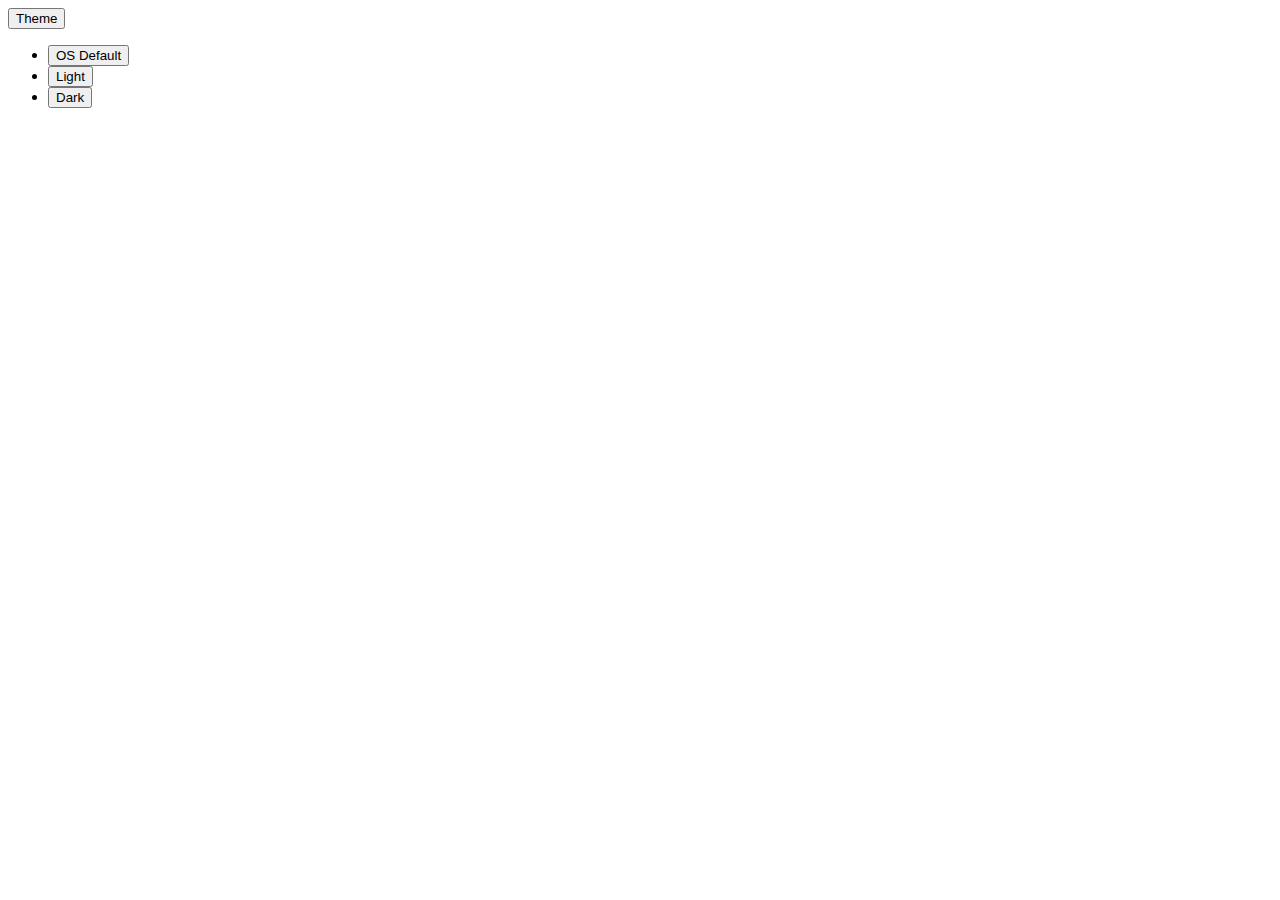
==== index.html @ 0c4fab3b "first commit" ====
<!DOCTYPE html>
<html lang="en">

<head>
  <meta charset="UTF-8">
  <meta http-equiv="X-UA-Compatible" content="IE=edge">
  <meta name="viewport" content="width=device-width, initial-scale=1.0">
  <title>Document</title>
</head>

<body>
  <div class="theme-switcher-menu">
    <button type="button" class="button action has-icon theme-switcher-menu small" aria-haspopup="menu"
      aria-expanded="true">
      <span class="button-wrap"><span class="icon icon-theme-light ">
        </span>Theme</span>
    </button>
    
    <ul class="submenu themes-menu  inline-submenu-lg" aria-labelledby="themes-menu-button">
      <li class=" "><button type="button" class="button primary has-icon 
              
            "><span class="button-wrap"><span class="icon icon-theme-os-default "></span>OS Default</span></button>
      </li>
      <li class=" "><button type="button" class="button primary has-icon 
              active-menu-item
            "><span class="button-wrap"><span class="icon icon-theme-light "></span>Light</span></button></li>
      <li class=" "><button type="button" class="button primary has-icon 
              
            "><span class="button-wrap"><span class="icon icon-theme-dark "></span>Dark</span></button></li>
    </ul>
  </div>
  <script src="prototype-instance.js"></script>
</body>

</html>
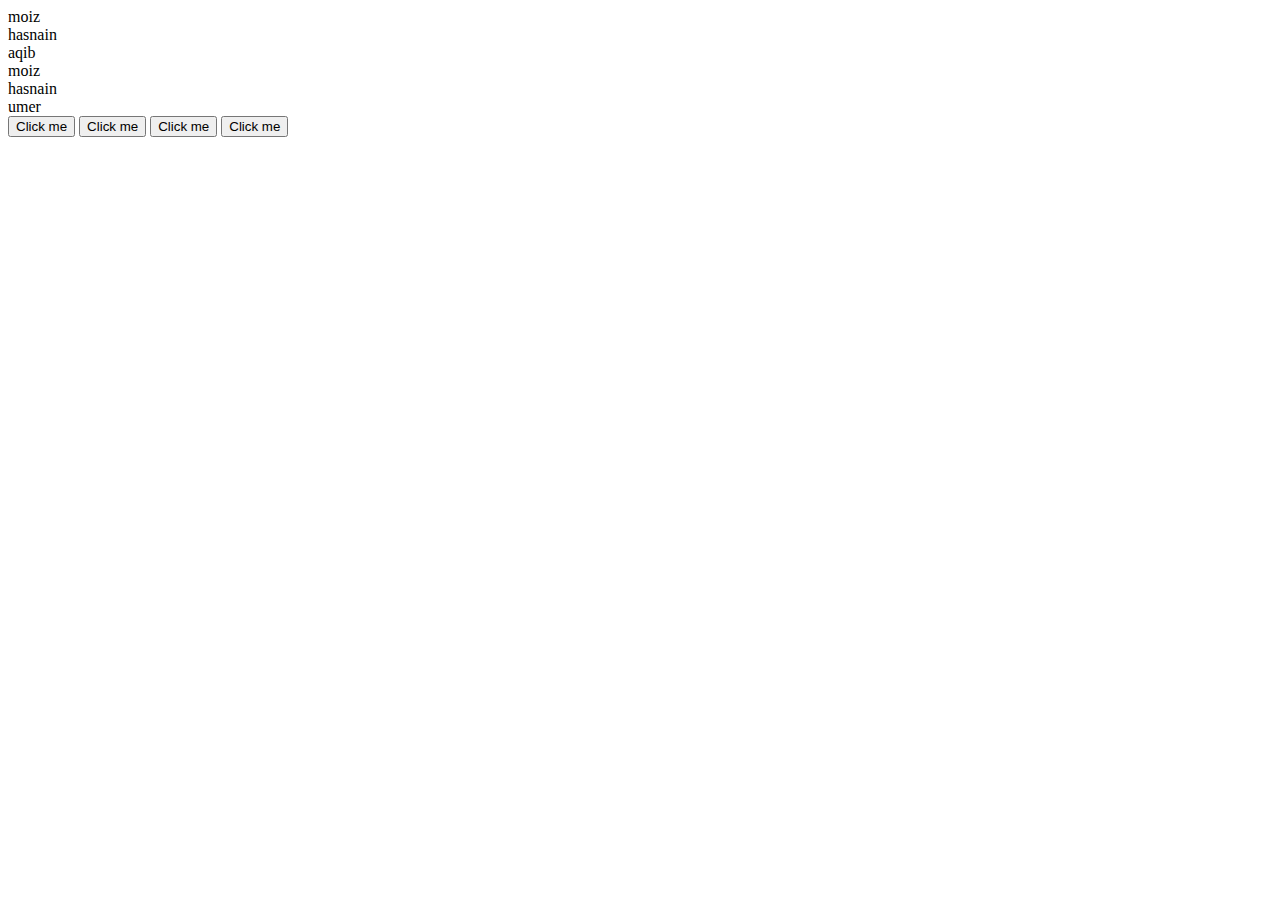
==== commit aef4bda3: "changes" ====
--- a/index.html
+++ b/index.html
@@ -6,30 +6,21 @@
   <meta http-equiv="X-UA-Compatible" content="IE=edge">
   <meta name="viewport" content="width=device-width, initial-scale=1.0">
   <title>Document</title>
+  <link rel="stylesheet" href="index.css">
 </head>
 
 <body>
-  <div class="theme-switcher-menu">
-    <button type="button" class="button action has-icon theme-switcher-menu small" aria-haspopup="menu"
-      aria-expanded="true">
-      <span class="button-wrap"><span class="icon icon-theme-light ">
-        </span>Theme</span>
-    </button>
-    
-    <ul class="submenu themes-menu  inline-submenu-lg" aria-labelledby="themes-menu-button">
-      <li class=" "><button type="button" class="button primary has-icon 
-              
-            "><span class="button-wrap"><span class="icon icon-theme-os-default "></span>OS Default</span></button>
-      </li>
-      <li class=" "><button type="button" class="button primary has-icon 
-              active-menu-item
-            "><span class="button-wrap"><span class="icon icon-theme-light "></span>Light</span></button></li>
-      <li class=" "><button type="button" class="button primary has-icon 
-              
-            "><span class="button-wrap"><span class="icon icon-theme-dark "></span>Dark</span></button></li>
-    </ul>
-  </div>
-  <script src="prototype-instance.js"></script>
+ <div>moiz</div>
+ <div>hasnain</div>
+ <div>aqib</div>
+ <div>moiz</div>
+ <div>hasnain</div>
+ <div>umer</div>
+ <button class="btn">Click me</button>
+ <button class="btn">Click me</button>
+ <button class="btn">Click me</button>
+ <button class="btn">Click me</button>
+  <script src="/concepts/aaindex.js"></script>
 </body>
 
 </html>--- a/index.css
+++ b/index.css
@@ -0,0 +1,10 @@
+.divos{
+    width: 200px;
+    height: 200px;
+    background-color: yellow;
+    text-align: center;
+}
+
+.special{
+    background-color: blue;
+}